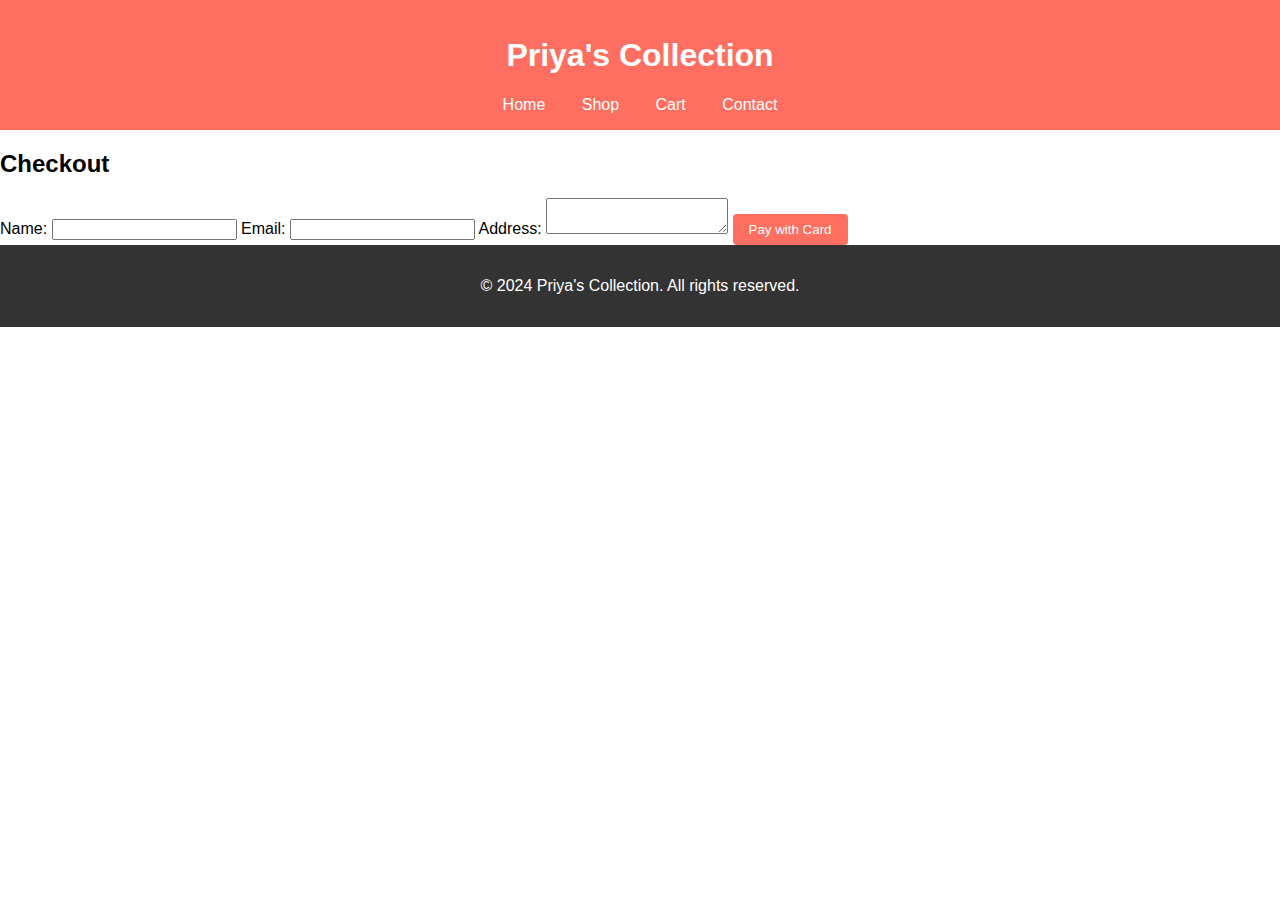
==== checkout.html @ 6f348ee1 "Create checkout.html" ====
<!DOCTYPE html>
<html lang="en">
<head>
    <meta charset="UTF-8">
    <meta name="viewport" content="width=device-width, initial-scale=1.0">
    <title>Checkout - Priya's Collection</title>
    <link rel="stylesheet" href="assets/styles.css">
    <script src="https://js.stripe.com/v3/"></script>
</head>
<body>
    <header>
        <h1>Priya's Collection</h1>
        <nav>
            <a href="index.html">Home</a>
            <a href="products.html">Shop</a>
            <a href="cart.html">Cart</a>
            <a href="contact.html">Contact</a>
        </nav>
    </header>
    <main>
        <h2>Checkout</h2>
        <form id="checkout-form">
            <label for="name">Name:</label>
            <input type="text" id="name" name="name" required>

            <label for="email">Email:</label>
            <input type="email" id="email" name="email" required>

            <label for="address">Address:</label>
            <textarea id="address" name="address" required></textarea>

            <button id="stripe-button">Pay with Card</button>
        </form>
    </main>
    <footer>
        <p>&copy; 2024 Priya's Collection. All rights reserved.</p>
    </footer>
    <script>
        // Stripe Integration
        const stripe = Stripe('your-publishable-key'); // Replace with your Stripe Publishable Key

        document.getElementById('stripe-button').addEventListener('click', async (e) => {
            e.preventDefault();
            const name = document.getElementById('name').value;
            const email = document.getElementById('email').value;
            const address = document.getElementById('address').value;

            const cart = JSON.parse(localStorage.getItem('cart')) || [];
            const totalAmount = cart.reduce((sum, product) => sum + (product.price * product.quantity), 0);

            const { token } = await stripe.createToken();

            const response = await fetch('http://localhost:5000/api/checkout', {
                method: 'POST',
                headers: { 'Content-Type': 'application/json' },
                body: JSON.stringify({ amount: totalAmount, token }),
            });

            if (response.ok) {
                await fetch('http://localhost:5000/api/orders/save', {
                    method: 'POST',
                    headers: { 'Content-Type': 'application/json' },
                    body: JSON.stringify({ name, email, address, products: cart, totalAmount }),
                });

                alert('Payment successful! Thank you for your order.');
                localStorage.removeItem('cart');
                window.location.href = 'index.html';
            } else {
                alert('Payment failed. Please try again.');
            }
        });
    </script>
</body>
</html>
---- assets/styles.css ----
/* General styles for the website */
body {
    font-family: Arial, sans-serif;
    margin: 0;
    padding: 0;
}
header {
    background-color: #ff6f61;
    color: white;
    padding: 1rem;
    text-align: center;
}
nav a {
    margin: 0 1rem;
    color: white;
    text-decoration: none;
}
.product-grid {
    display: grid;
    grid-template-columns: repeat(auto-fill, minmax(200px, 1fr));
    gap: 1rem;
    padding: 1rem;
}
.product-grid div {
    border: 1px solid #ddd;
    padding: 1rem;
    text-align: center;
}
footer {
    text-align: center;
    padding: 1rem;
    background-color: #333;
    color: white;
  }

/* Styling for the product grid and cards */
.product-grid {
    display: grid;
    grid-template-columns: repeat(auto-fill, minmax(200px, 1fr));
    gap: 1.5rem;
    padding: 1.5rem;
}

.product-card {
    border: 1px solid #ddd;
    padding: 1rem;
    text-align: center;
    border-radius: 8px;
    box-shadow: 0 2px 5px rgba(0, 0, 0, 0.1);
}

.product-card img {
    max-width: 100%;
    height: auto;
    border-radius: 4px;
    margin-bottom: 1rem;
}

.product-card button {
    background-color: #ff6f61;
    color: white;
    padding: 0.5rem 1rem;
    border: none;
    border-radius: 4px;
    cursor: pointer;
}

.product-card button:hover {
    background-color: #e65a50;
}

/* Cart Styles */
.cart-container {
    margin: 2rem 0;
}

.cart-table {
    width: 100%;
    border-collapse: collapse;
    margin-bottom: 1rem;
}

.cart-table th, .cart-table td {
    border: 1px solid #ddd;
    padding: 1rem;
    text-align: center;
}

.cart-table th {
    background-color: #f4f4f4;
}

.cart-total {
    text-align: right;
    font-size: 1.2rem;
    margin-top: 1rem;
    font-weight: bold;
}

/* Button Styles */
button {
    padding: 0.5rem 1rem;
    color: white;
    background-color: #ff6f61;
    border: none;
    border-radius: 4px;
    cursor: pointer;
}

button:hover {
    background-color: #e65a50;
}

.btn-remove {
    background-color: #ff4d4d;
}

.btn-remove:hover {
    background-color: #e60000;
}

/* Checkout Form Styles */
.checkout-form {
    margin: 2rem 0;
    padding: 1rem;
    border: 1px solid #ddd;
    border-radius: 8px;
    background-color: #f9f9f9;
}

.checkout-form h3 {
    margin-bottom: 1rem;
}

.checkout-form label {
    display: block;
    margin: 0.5rem 0 0.2rem;
}

.checkout-form input, .checkout-form textarea {
    width: 100%;
    padding: 0.5rem;
    margin-bottom: 1rem;
    border: 1px solid #ddd;
    border-radius: 4px;
}

.checkout-form button {
    width: 100%;
    padding: 0.7rem;
    font-size: 1rem;
    font-weight: bold;
}
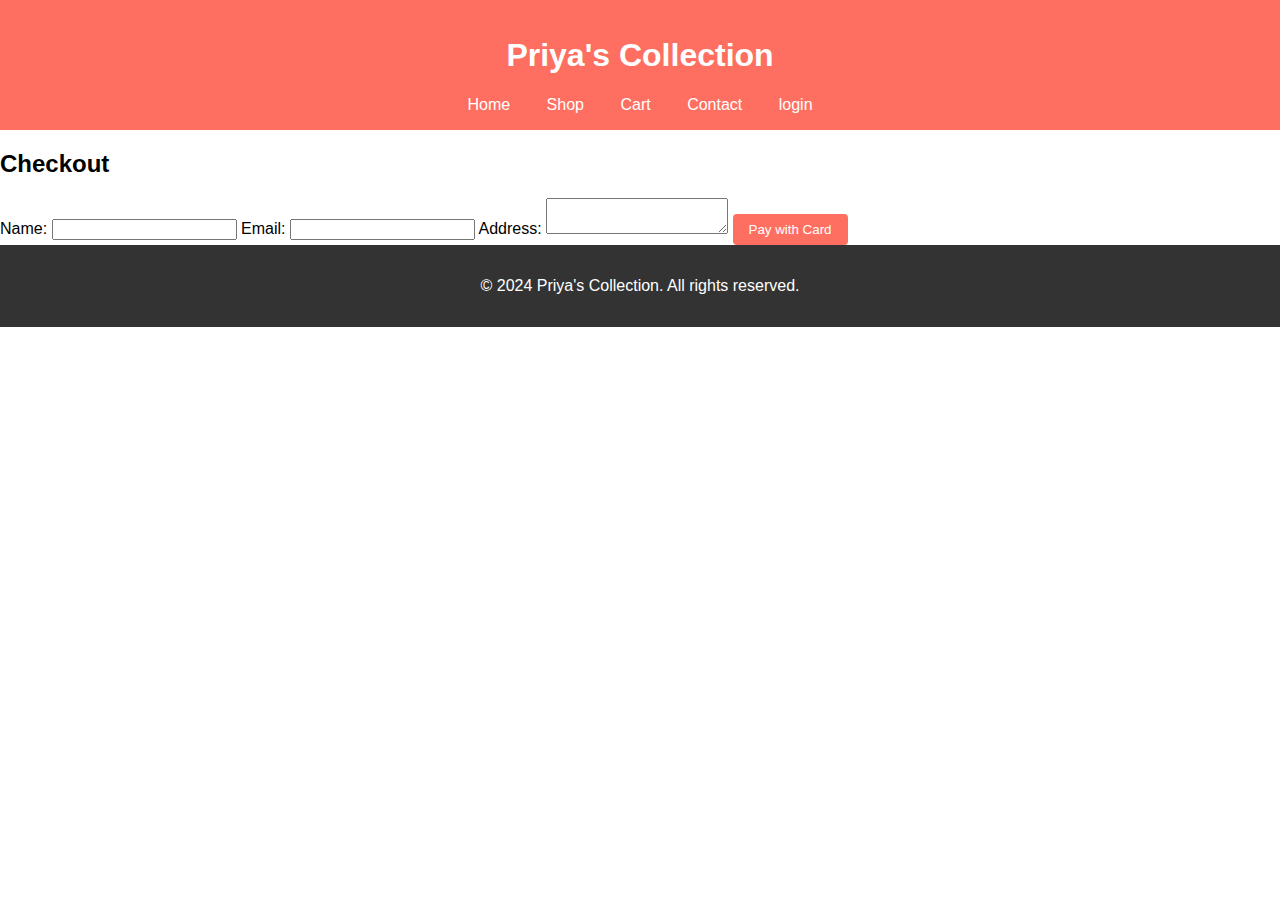
==== commit 967ae495: "Update checkout.html" ====
--- a/checkout.html
+++ b/checkout.html
@@ -15,6 +15,7 @@
             <a href="products.html">Shop</a>
             <a href="cart.html">Cart</a>
             <a href="contact.html">Contact</a>
+            <a href="login.html">login</a>
         </nav>
     </header>
     <main>
